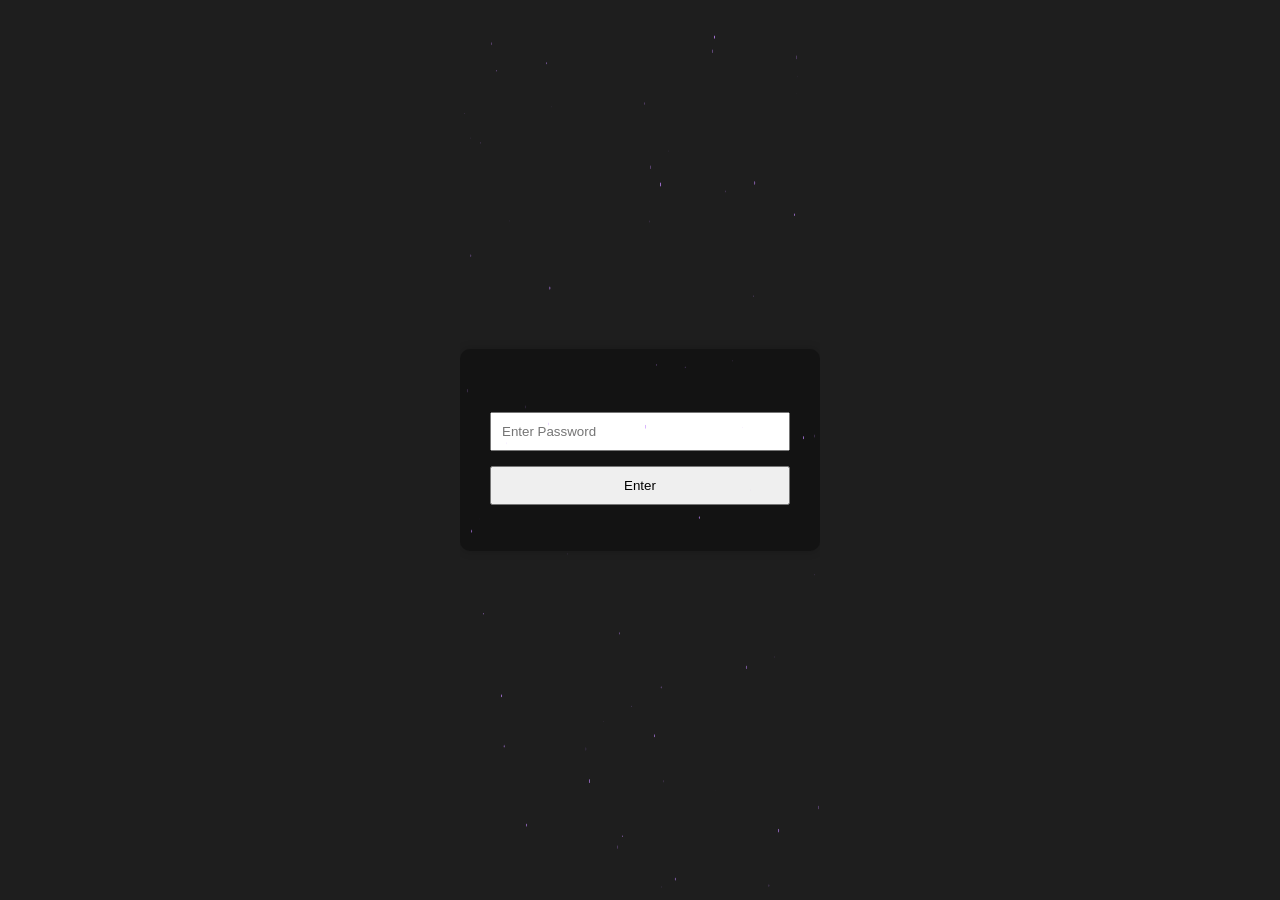
==== index.html @ 04b9ecdd "Add files via upload" ====
<!DOCTYPE html>
<html lang="en">
<head>
    <meta charset="UTF-8">
    <meta name="viewport" content="width=device-width, initial-scale=1.0">
    <title>X</title>
    <link rel="icon" type="image/png" href="./Resources/A.png">
    <link rel="stylesheet" href="style.css">
</head>
<body>

<style>
body {
    margin: 0;
    font-family: Arial, sans-serif;
    background: #1e1e1e;

    display: flex;
    justify-content: center;
    align-items: center;
    height: 100vh;
}

.login-container {
    background: #131313;
;
    padding: 30px;
    border-radius: 10px;
    width: 300px;
    text-align: center;
    box-shadow: 0 0 10px rgba(0,0,0,.2);
}

input {
    width: 100%;
    padding: 10px;
    margin: 15px 0;
    box-sizing: border-box;
}

button {
    width: 100%;
    padding: 10px;
    cursor: pointer;
}

#message {
    color: #F472B6;
    margin-top: 15px;
}
#hero {
            height: 100vh;
            max-width: 100%;
            padding: 0;
            display: flex;
            align-items: center;
            justify-content: center;
            text-align: center;
            position: relative;
            overflow: hidden;
        }

 #hero-canvas {
            position: absolute;
            top: 0;
            left: 0;
            width: 100%;
            height: 100%;
            z-index: 1;
            pointer-events: none;
        }

        .hero-content {
            position: relative;
            z-index: 3;
            max-width: 650px;
            padding: 0 24px;
        }

        .hero-orbs {
            position: absolute;
            width: 100%;
            height: 100%;
            top: 0;
            left: 0;
            z-index: 2;
            pointer-events: none;
        }

        .orb {
            position: absolute;
            border-radius: 50%;
            filter: blur(120px);
            opacity: 0.12;
            animation: floatOrb 12s infinite ease-in-out alternate;
        }

        .orb-1 {
            width: 300px;
            height: 300px;
            background: var(--primary);
            top: 20%;
            left: 15%;
        }

        .orb-2 {
            width: 400px;
            height: 400px;
            background: var(--secondary);
            bottom: 15%;
            right: 10%;
            animation-delay: -4s;
        }

        #hero h1 {
            font-size: 4.5rem;
            margin: 12px 0;
            text-shadow: 0 0 20px var(--glow);
            line-height: 1.1;
        }

        #hero .font-accent {
            font-size: 2.2rem;
            display: block;
            margin-bottom: 20px;
        }

        .hero-tagline {
            color: var(--text-muted);
            font-size: 1.05rem;
            line-height: 1.6;
            margin-bottom: 36px;
        }

        .hero-ctas {
            display: flex;
            gap: 16px;
            justify-content: center;
        }

        .scroll-indicator {
            position: absolute;
            bottom: 40px;
            left: 50%;
            transform: translateX(-50%);
            z-index: 3;
            color: var(--text-muted);
            animation: bounce 2s infinite;
            cursor: pointer;
            background: none;
            border: none;
            font-size: 1.5rem;
            transition: var(--transition);
        }
        .scroll-indicator:hover {
            color: var(--primary);
        }

</style>
<section id="hero">
    
    <div class="login-container">
    
    <img src="./Archaide/Music/resources/image.png" alt="">

    <input type="password" id="password" placeholder="Enter Password">

    <button id="loginBtn">Enter</button>

    <p id="message"></p>
    <canvas id="hero-canvas"></canvas>
</div>
</section>


<script src="script.js"></script>
</body>
</html>
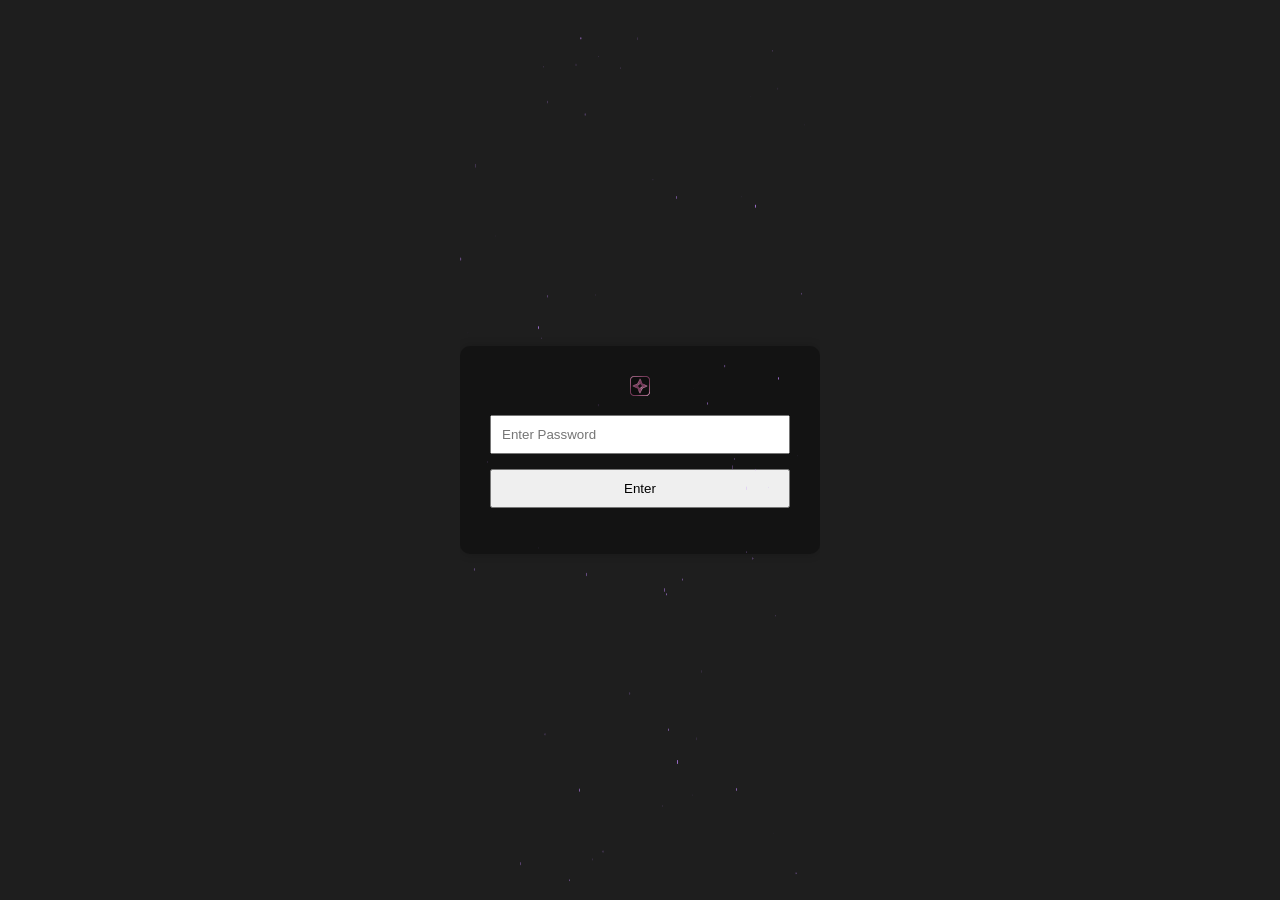
==== commit f879b9f8: "Fix image source in login container Updated image source in the login container." ====
--- a/index.html
+++ b/index.html
@@ -161,7 +161,7 @@
     
     <div class="login-container">
     
-    <img src="./Archaide/Music/resources/image.png" alt="">
+    <img src="./Archaide/Music/image.png" alt="">
 
     <input type="password" id="password" placeholder="Enter Password">
 
@@ -175,4 +175,4 @@
 
 <script src="script.js"></script>
 </body>
-</html>+</html>
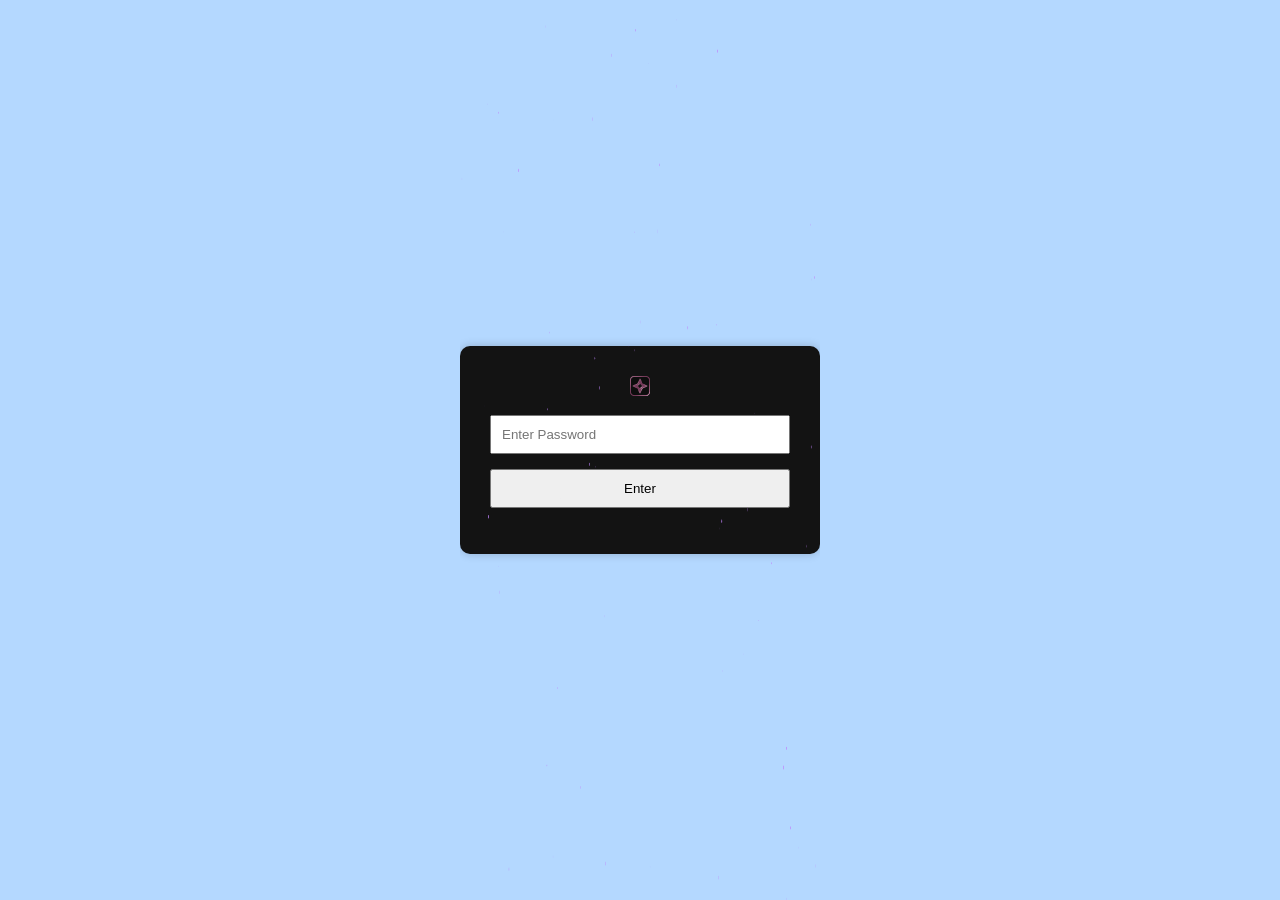
==== commit ec82b404: "Change background color and fix CSS syntax Updated background color and removed extra semicolon in C" ====
--- a/index.html
+++ b/index.html
@@ -13,7 +13,7 @@
 body {
     margin: 0;
     font-family: Arial, sans-serif;
-    background: #1e1e1e;
+    background: #B4D8FF;
 
     display: flex;
     justify-content: center;
